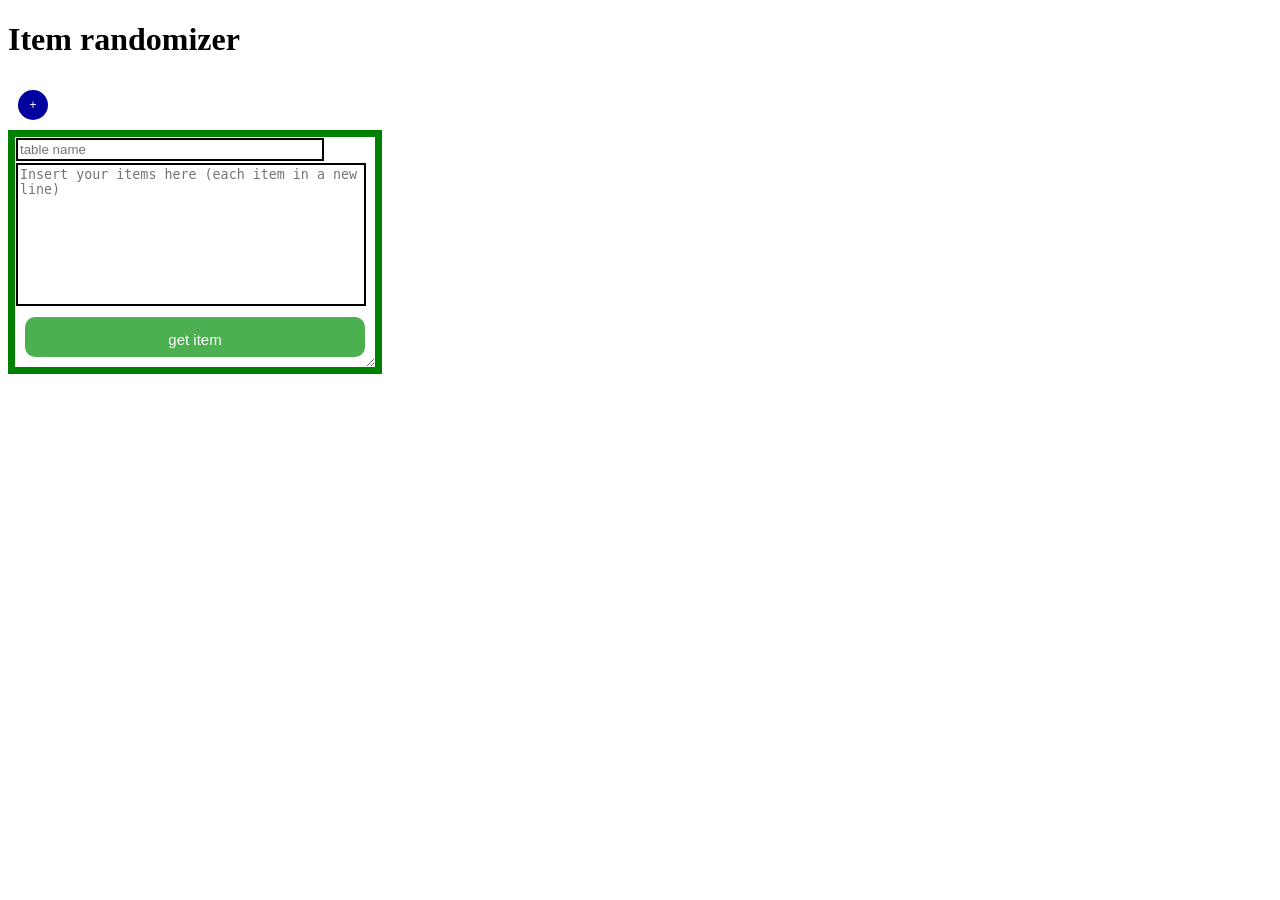
==== index.html @ 3269e4b7 "ignoring empty spaces and entries" ====
<!DOCTYPE html>
<html>

<head>
  <meta charset="utf-8">
  <meta name="viewport" content="width=device-width">
  <title>replit</title>
  <link href="style.css" rel="stylesheet" type="text/css" />
</head>

<body>
  <h1>Item randomizer</h1>
  <script src="script.js"></script>
   <input class="button2" type='button' value="+" id="plus" onclick="run()">
    <div class="itembox" id="itemboxbox">
        <input class="titilebox" type="text" id="fname" name="fname"placeholder="table name">
        <textarea id="textbox" name="textbox"   placeholder="Insert your items here (each item in a new line)"></textarea>
        <input class="button1 getItemButton" type='button' id="getitem" value="get item"> 
        <output class="randomitem" id="item"></output>
    </div>
    <output class="new" id="new"></output>
  <div id="prova"></div>
  <!--
  This script places a badge on your repl's full-browser view back to your repl's cover
  page. Try various colors for the theme: dark, light, red, orange, yellow, lime, green,
  teal, blue, blurple, magenta, pink!
  -->
  <script src="https://replit.com/public/js/replit-badge-v2.js" theme="dark" position="bottom-right"></script>
</body>

</html>
---- style.css ----
html {
  height: 100%;
  width: 100%;
}

.titilebox {
  width: 300px;
  height: 15px;
  padding: 2px;
  margin: 1px;
  max-width: 95%;
  max-height: 86%;
  border: 2px solid black;
}


.itembox {
  width: 360px;
  height: 230px;
  border: 7px solid green;
  padding: 2 auto;
  margin: 0;
  resize: both;
  display: flex;
  flex-direction: column;
  overflow: auto;
}


.itembox > textarea {
  width: 95%;
  height: 86%;
  padding: 2px; 
  margin: 1px;
  flex: grow;
  resize: none;
  border: 2px solid black;
}

.button1 {
    background: #4CAF50;
    border: none;
    outline: none;
    color: #ffffff;
    padding: 14px;
    height: 40px;
    min-width: 70px;
    font-size: 15px;;
    margin: 10px;
    border-radius: 10px;
    cursor: pointer;
    display: flex-auto;
}

.button2 {
    background: #0000a0;
    border: none;
    outline: none;
    color: #ffffff;
    padding: 5px;
    height: 30px;
    min-width: 30px;
    font-size: 12px;
    margin: 10px;
    border-radius: 30px;
    cursor: pointer;
    display: flex-auto;
}

.randomitem {
  text-align: center;
  font-size: 20px;
  font-weight: bold;
}
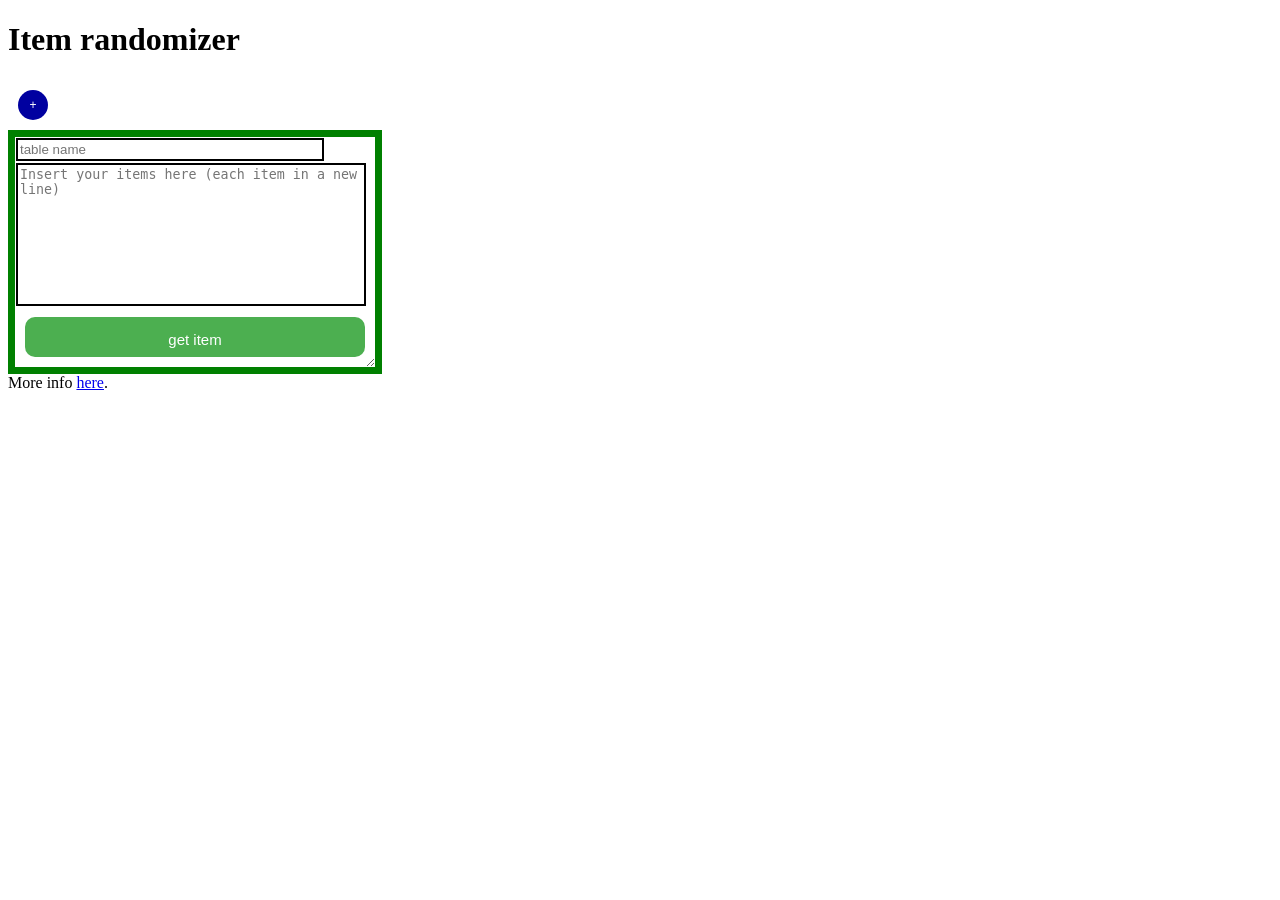
==== commit c2103646: "formatting code" ====
--- a/index.html
+++ b/index.html
@@ -10,7 +10,6 @@
 
 <body>
   <h1>Item randomizer</h1>
-  <script src="script.js"></script>
    <input class="button2" type='button' value="+" id="plus" onclick="run()">
     <div class="itembox" id="itemboxbox">
         <input class="titilebox" type="text" id="fname" name="fname"placeholder="table name">
@@ -20,6 +19,7 @@
     </div>
     <output class="new" id="new"></output>
   <div id="prova"></div>
+  <script src="script.js"></script>
   <!--
   This script places a badge on your repl's full-browser view back to your repl's cover
   page. Try various colors for the theme: dark, light, red, orange, yellow, lime, green,
@@ -28,4 +28,8 @@
   <script src="https://replit.com/public/js/replit-badge-v2.js" theme="dark" position="bottom-right"></script>
 </body>
 
+<footer>
+  More info <a href="//github.com/GajaGuerrini/item-randomizer/blob/main/README.md">here</a>.
+</footer>
+
 </html>
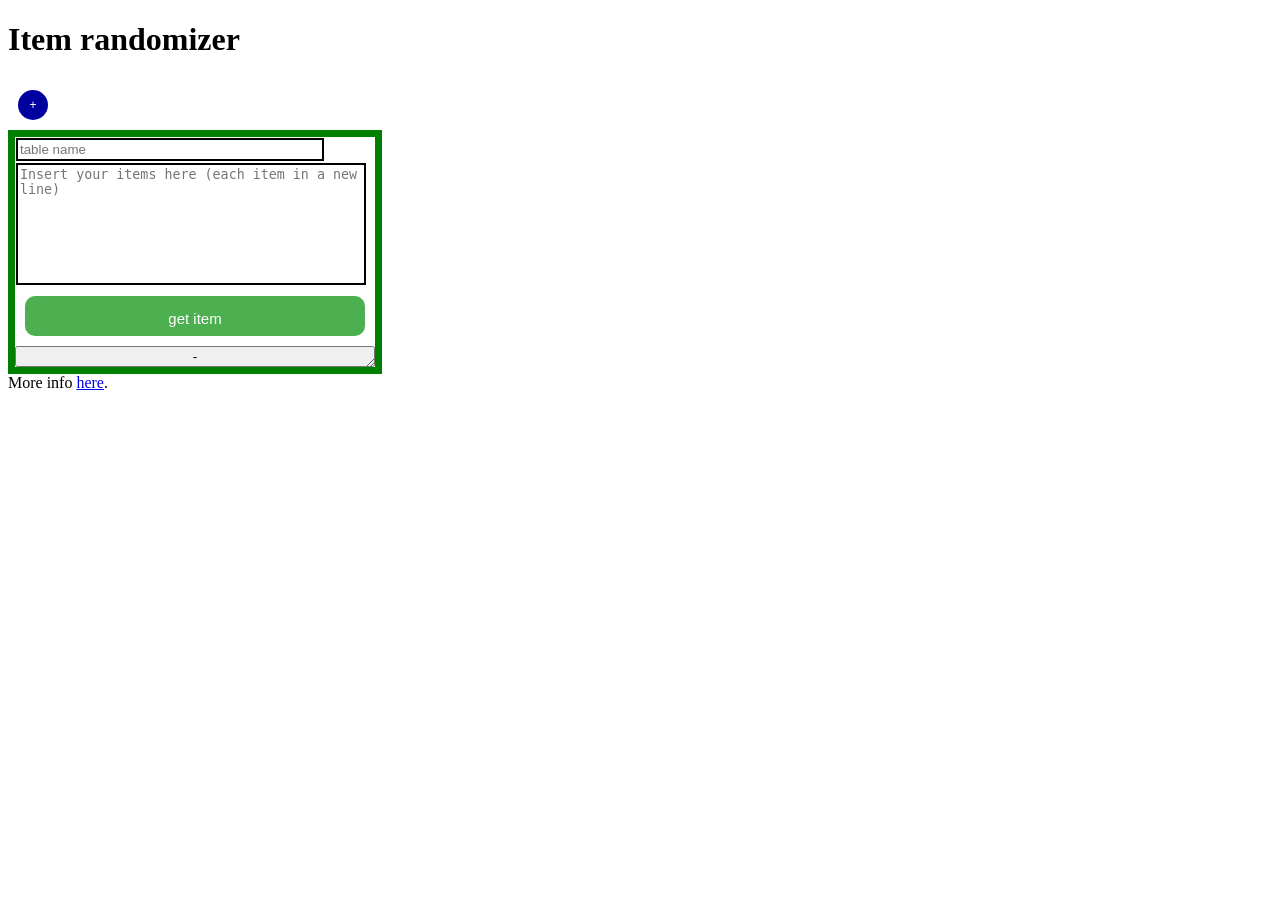
==== commit a38d9fc2: "remove child button" ====
--- a/index.html
+++ b/index.html
@@ -10,11 +10,12 @@
 
 <body>
   <h1>Item randomizer</h1>
-   <input class="button2" type='button' value="+" id="plus" onclick="run()">
+   <input class="buttonplus" type='button' value="+" id="plus" onclick="run()">
     <div class="itembox" id="itemboxbox">
         <input class="titilebox" type="text" id="fname" name="fname"placeholder="table name">
         <textarea id="textbox" name="textbox"   placeholder="Insert your items here (each item in a new line)"></textarea>
-        <input class="button1 getItemButton" type='button' id="getitem" value="get item"> 
+        <input class="button1 getItemButton" type='button' id="getitem" value="get item">
+        <input class="button2 removeButton" type='button' value="-" onclick="removeItemBox(this)">
         <output class="randomitem" id="item"></output>
     </div>
     <output class="new" id="new"></output>
--- a/style.css
+++ b/style.css
@@ -52,7 +52,7 @@
     display: flex-auto;
 }
 
-.button2 {
+.buttonplus {
     background: #0000a0;
     border: none;
     outline: none;
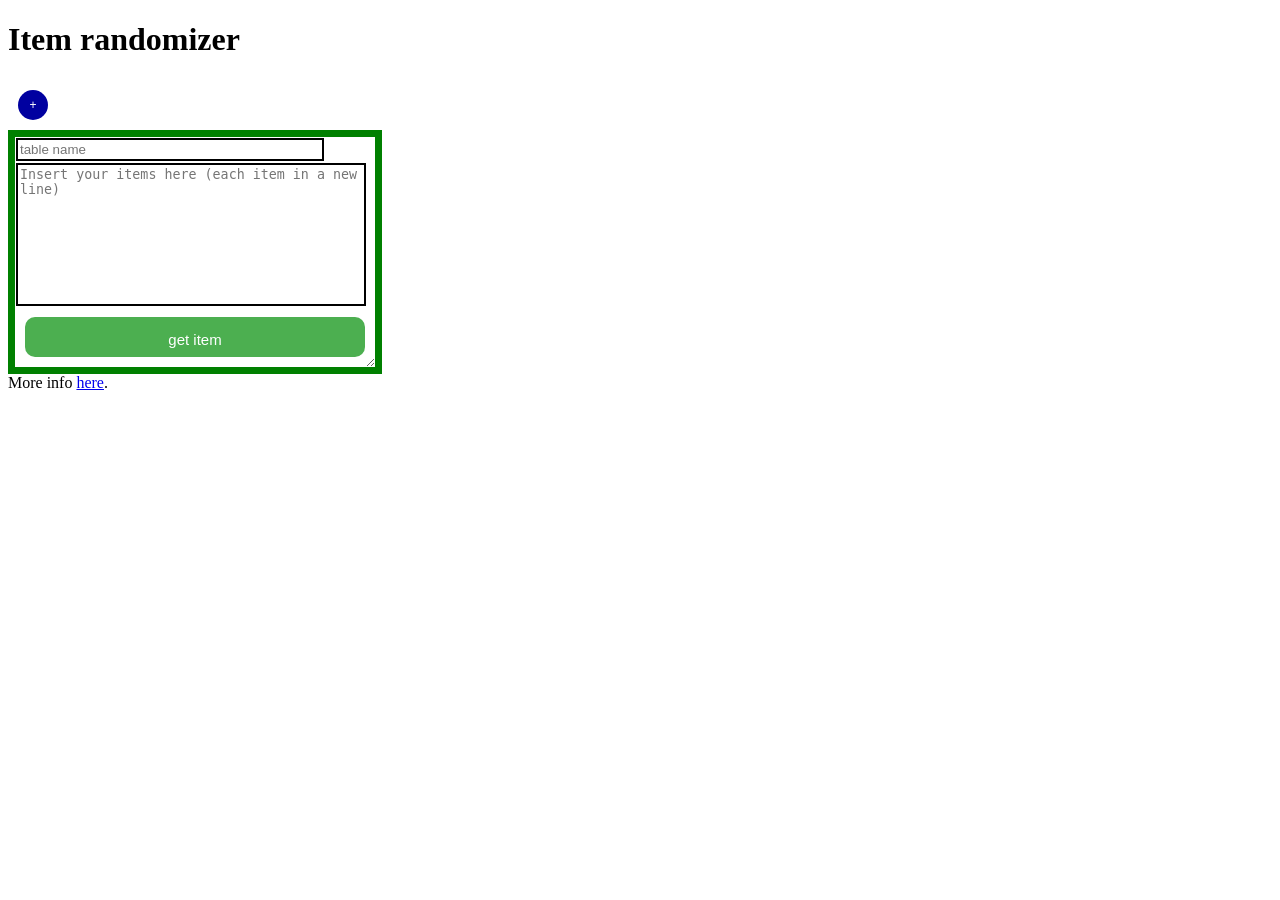
==== commit 934d795f: "no longer renders html in input, textarea boxes" ====
--- a/index.html
+++ b/index.html
@@ -10,12 +10,11 @@
 
 <body>
   <h1>Item randomizer</h1>
-   <input class="buttonplus" type='button' value="+" id="plus" onclick="run()">
+   <input class="buttonplus" type='button' value="+" id="plus" onclick="newbox()">
     <div class="itembox" id="itemboxbox">
         <input class="titilebox" type="text" id="fname" name="fname"placeholder="table name">
         <textarea id="textbox" name="textbox"   placeholder="Insert your items here (each item in a new line)"></textarea>
         <input class="button1 getItemButton" type='button' id="getitem" value="get item">
-        <input class="button2 removeButton" type='button' value="-" onclick="removeItemBox(this)">
         <output class="randomitem" id="item"></output>
     </div>
     <output class="new" id="new"></output>
--- a/style.css
+++ b/style.css
@@ -44,12 +44,26 @@
     color: #ffffff;
     padding: 14px;
     height: 40px;
-    min-width: 70px;
+    min-width: 50px;
     font-size: 15px;;
     margin: 10px;
     border-radius: 10px;
     cursor: pointer;
     display: flex-auto;
+}
+
+.button2.removeButton {
+    background: #ff0000; /* Red background color */
+    border: none;
+    outline: none;
+    color: #ffffff; /* White text color */
+    padding: 5px; /* Adjust padding as needed */
+    height: 30px; /* Adjust height as needed */
+    width: 30px; /* Adjust width as needed */
+    font-size: 12px;
+    margin: 10px;
+    cursor: pointer;
+    flex: none;
 }
 
 .buttonplus {
@@ -71,4 +85,4 @@
   text-align: center;
   font-size: 20px;
   font-weight: bold;
-}
+}
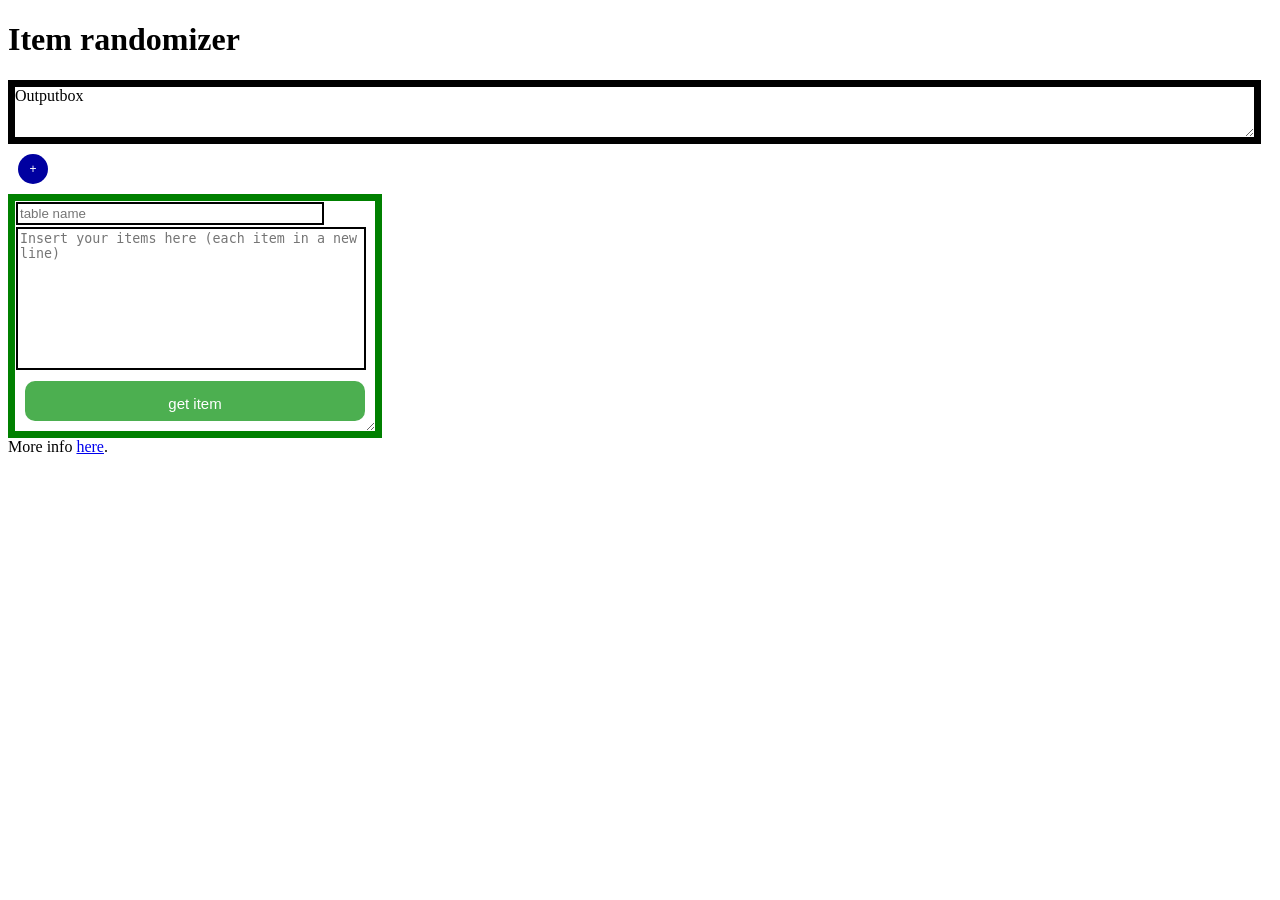
==== commit 65bafa09: "working recursion, outbox useless" ====
--- a/index.html
+++ b/index.html
@@ -1,15 +1,15 @@
 <!DOCTYPE html>
 <html>
-
 <head>
   <meta charset="utf-8">
   <meta name="viewport" content="width=device-width">
   <title>replit</title>
-  <link href="style.css" rel="stylesheet" type="text/css" />
+  <link href="src/style.css" rel="stylesheet" type="text/css" />
 </head>
 
 <body>
   <h1>Item randomizer</h1>
+  <div class="outputbox" id="outputbox"> Outputbox </div>
    <input class="buttonplus" type='button' value="+" id="plus" onclick="newbox()">
     <div class="itembox" id="itemboxbox">
         <input class="titilebox" type="text" id="fname" name="fname"placeholder="table name">
@@ -18,8 +18,7 @@
         <output class="randomitem" id="item"></output>
     </div>
     <output class="new" id="new"></output>
-  <div id="prova"></div>
-  <script src="script.js"></script>
+  <script src="src/script.js"></script>
   <!--
   This script places a badge on your repl's full-browser view back to your repl's cover
   page. Try various colors for the theme: dark, light, red, orange, yellow, lime, green,
--- a/src/style.css
+++ b/src/style.css
@@ -0,0 +1,103 @@
+html {
+  height: 100%;
+  width: 100%;
+}
+
+.titilebox {
+  width: 300px;
+  height: 15px;
+  padding: 2px;
+  margin: 1px;
+  max-width: 95%;
+  max-height: 86%;
+  border: 2px solid black;
+}
+
+
+.itembox {
+  width: 360px;
+  height: 230px;
+  border: 7px solid green;
+  padding: 2 auto;
+  margin: 0;
+  resize: both;
+  display: flex;
+  flex-direction: column;
+  overflow: auto;
+}
+
+
+.itembox > textarea {
+  width: 95%;
+  height: 86%;
+  padding: 2px; 
+  margin: 1px;
+  flex: grow;
+  resize: none;
+  border: 2px solid black;
+}
+
+.button1 {
+    background: #4CAF50;
+    border: none;
+    outline: none;
+    color: #ffffff;
+    padding: 14px;
+    height: 40px;
+    min-width: 50px;
+    font-size: 15px;;
+    margin: 10px;
+    border-radius: 10px;
+    cursor: pointer;
+    display: flex-auto;
+}
+
+.button2.removeButton {
+    background: #ff0000; /* Red background color */
+    border: none;
+    outline: none;
+    color: #ffffff; /* White text color */
+    padding: 5px; /* Adjust padding as needed */
+    height: 30px; /* Adjust height as needed */
+    width: 30px; /* Adjust width as needed */
+    font-size: 12px;
+    margin: 10px;
+    cursor: pointer;
+    flex: none;
+}
+
+.buttonplus {
+    background: #0000a0;
+    border: none;
+    outline: none;
+    color: #ffffff;
+    padding: 5px;
+    height: 30px;
+    min-width: 30px;
+    font-size: 12px;
+    margin: 10px;
+    border-radius: 30px;
+    cursor: pointer;
+    display: flex-auto;
+}
+
+.randomitem {
+  text-align: center;
+  font-size: 20px;
+  font-weight: bold;
+}
+
+.outputbox {
+  background-color: white;
+  width: 98%;
+  min-height: 50px;
+  border: 7px solid black;
+  padding: 2 auto;
+  margin: 0;
+  position: sticky;
+  top: 0;
+  display: flex;
+  flex-direction: column;
+  overflow: auto;
+  resize: vertical;
+}
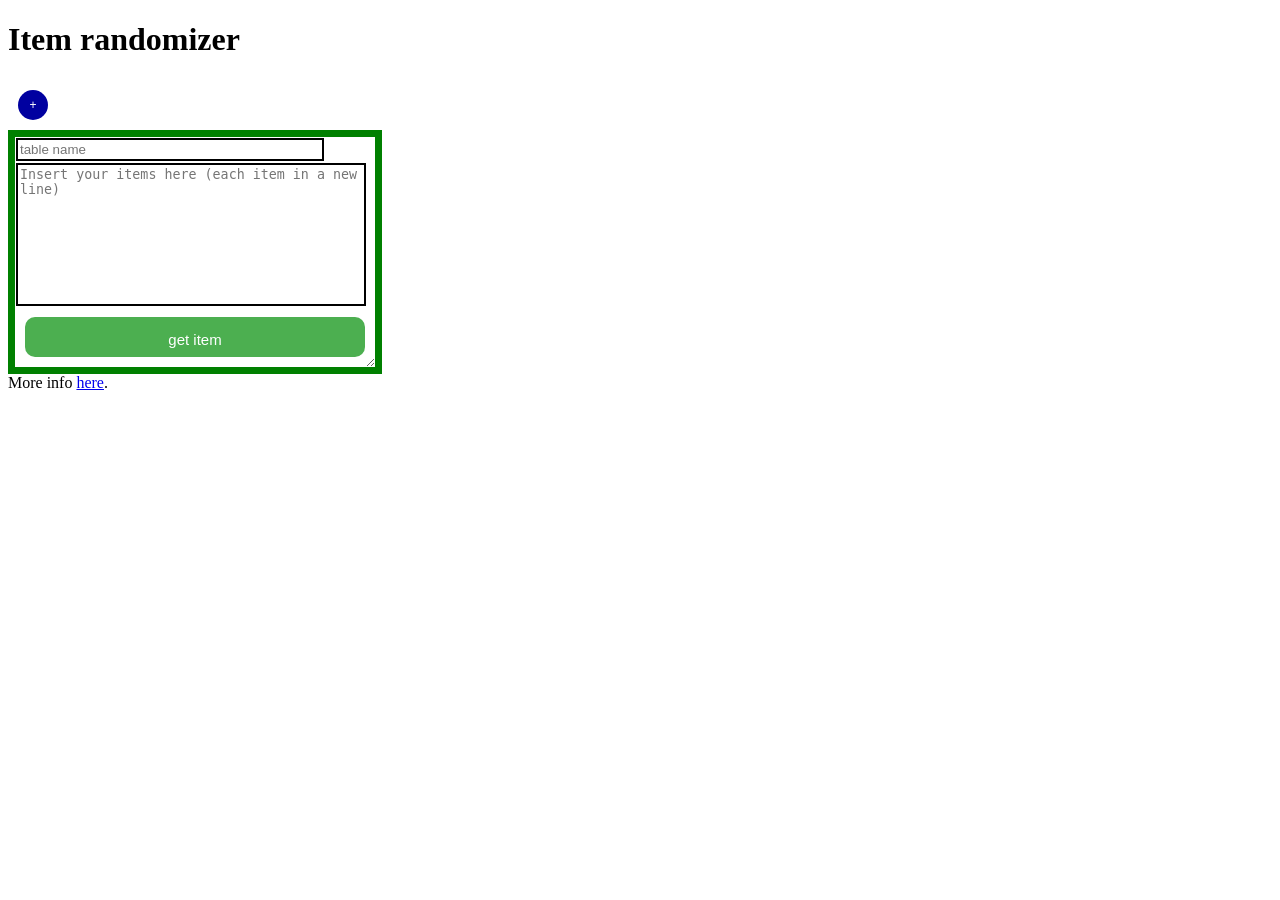
==== commit 2c3b11e3: "outbox in pause" ====
--- a/index.html
+++ b/index.html
@@ -9,7 +9,7 @@
 
 <body>
   <h1>Item randomizer</h1>
-  <div class="outputbox" id="outputbox"> Outputbox </div>
+  <!-- <div class="outputbox" id="outputbox"> Outputbox </div>-->
    <input class="buttonplus" type='button' value="+" id="plus" onclick="newbox()">
     <div class="itembox" id="itemboxbox">
         <input class="titilebox" type="text" id="fname" name="fname"placeholder="table name">
--- a/src/style.css
+++ b/src/style.css
@@ -18,7 +18,7 @@
   width: 360px;
   height: 230px;
   border: 7px solid green;
-  padding: 2 auto;
+  padding: 2px auto;
   margin: 0;
   resize: both;
   display: flex;
@@ -92,7 +92,7 @@
   width: 98%;
   min-height: 50px;
   border: 7px solid black;
-  padding: 2 auto;
+  padding: 2px auto;
   margin: 0;
   position: sticky;
   top: 0;
